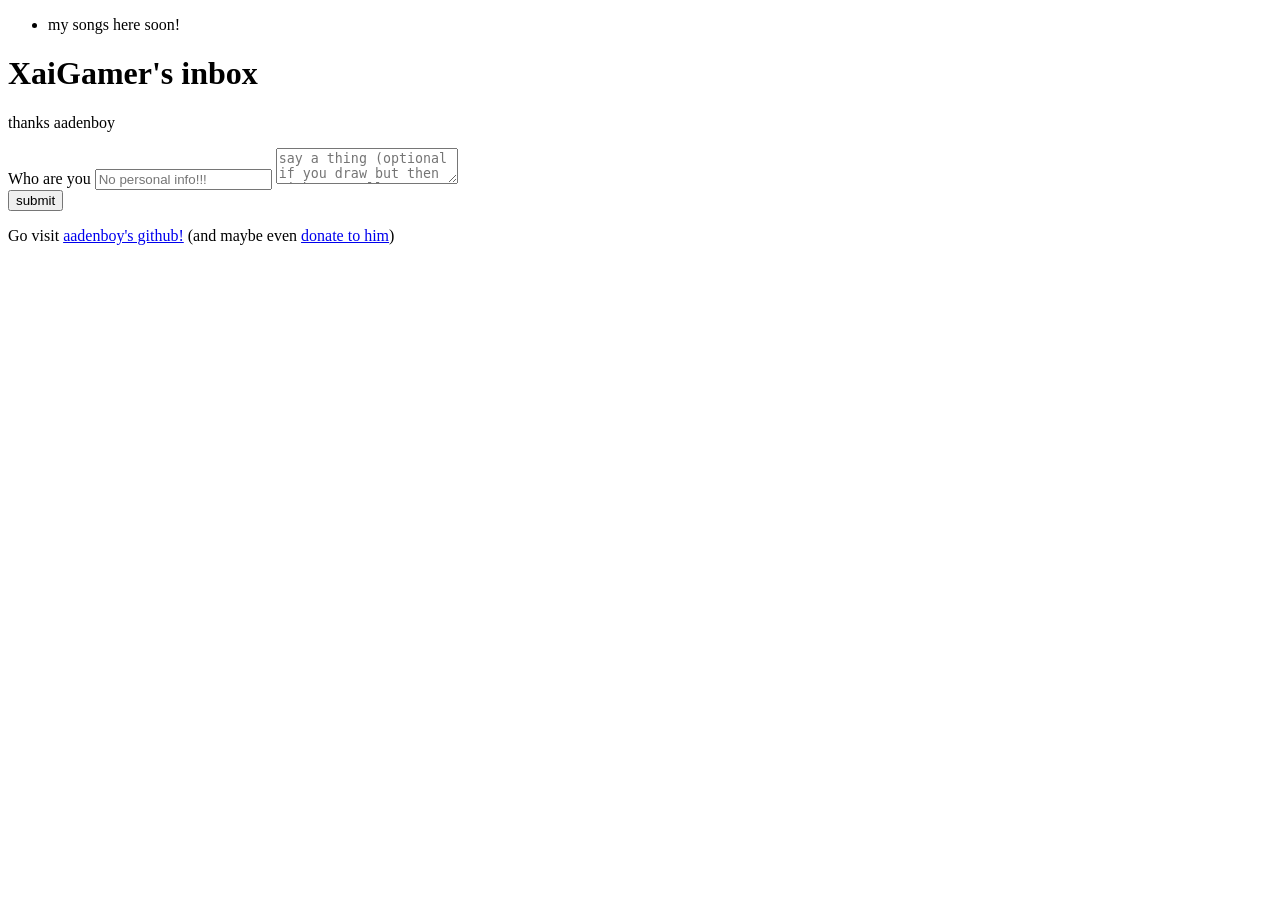
==== inbox/index.html @ 6943999a "Rename index to index.html" ====
<!DOCTYPE html>
<html>
  <head>
    <title>XaiGamer's Inbox</title>
    <link rel="stylesheet" href="https://aadenboy.github.io/tecknar/src/colorpicker.min.css" />
    <script src="https://aadenboy.github.io/tecknar/src/colorpicker.iife.min.js"></script>
    <script src="https://aadenboy.github.io/tecknar/src/pako.min.js"></script>
    <script src="https://aadenboy.github.io/tecknar/src/tecknar.js"></script>
    <link rel="stylesheet" href="https://aadenboy.github.io/tecknar/src/tecknar.css" />
    <link rel="stylesheet" href="style.css" />
  </head>
  <body>
    <nav>
      <ul>
        <li><span>my songs here soon!</span></li>
      </ul>
    </nav>
    <main>
      <h1>XaiGamer's inbox</h1>
      <p>
         thanks aadenboy
      </p>
      <form id="form" method="POST" target="_blank" action="https://docs.google.com/forms/d/e/1FAIpQLSc5LBVQOR1rUiKHU1cNy8Xnx-63aFMHAUTL3_aqtGjah3QxXw/formResponse?usp=pp_url">
        <label>Who are you <input id="identity" type="text" name="entry.589510366" placeholder="No personal info!!!" /></label>
        <textarea id="message" name="entry.488947575" placeholder="say a thing (optional if you draw but then might as well describe the drawing)"></textarea>
        <input type="text" id="canvas-data" name="entry.673886821" style="display: none;" />
        <div id="canvas-area">
          <div id="canvas-container"></div>
        </div>
        <button type="submit" id="submit">submit</button>
      </form>
      <p>Go visit <a href="https://github.com/aadenboy/inbox-template">aadenboy's github!</a> (and maybe even <a href="https://github.com/sponsors/aadenboy">donate to him</a>)</p>
      <noscript>
        <p>This inbox requires that you <a href="https://www.enable-javascript.com/">enable javascript</a> to function properly.</p>
      </noscript>
    </main>
    <script>
      const tecknar = new Tecknar();
      tecknar.mount("#canvas-container");

      const inputs = document.querySelectorAll(".tecknar-container input, .tecknar-container button");
      inputs.forEach((input) => {
        if (input.tagName == "BUTTON") input.setAttribute("type", "button");
        else input.addEventListener("keydown", (e) => {
          if (e.key == "Enter") e.preventDefault();
        });
      });

      const form = document.getElementById("form");
      const submit = document.getElementById("submit");
      const identity = document.getElementById("identity");
      const message = document.getElementById("message");
      const canvas = document.getElementById("canvas-data");

      const emptyData = tecknar.export().data;
      form.addEventListener("submit", (e) => {
        const data = tecknar.export().data;
        if (!message.value && data == emptyData) {
          alert("You need to fill in at least one field.");
          e.preventDefault();
          return;
        }
        canvas.value = data == emptyData ? "" : data;
      });
    </script>
  </body>
</html>
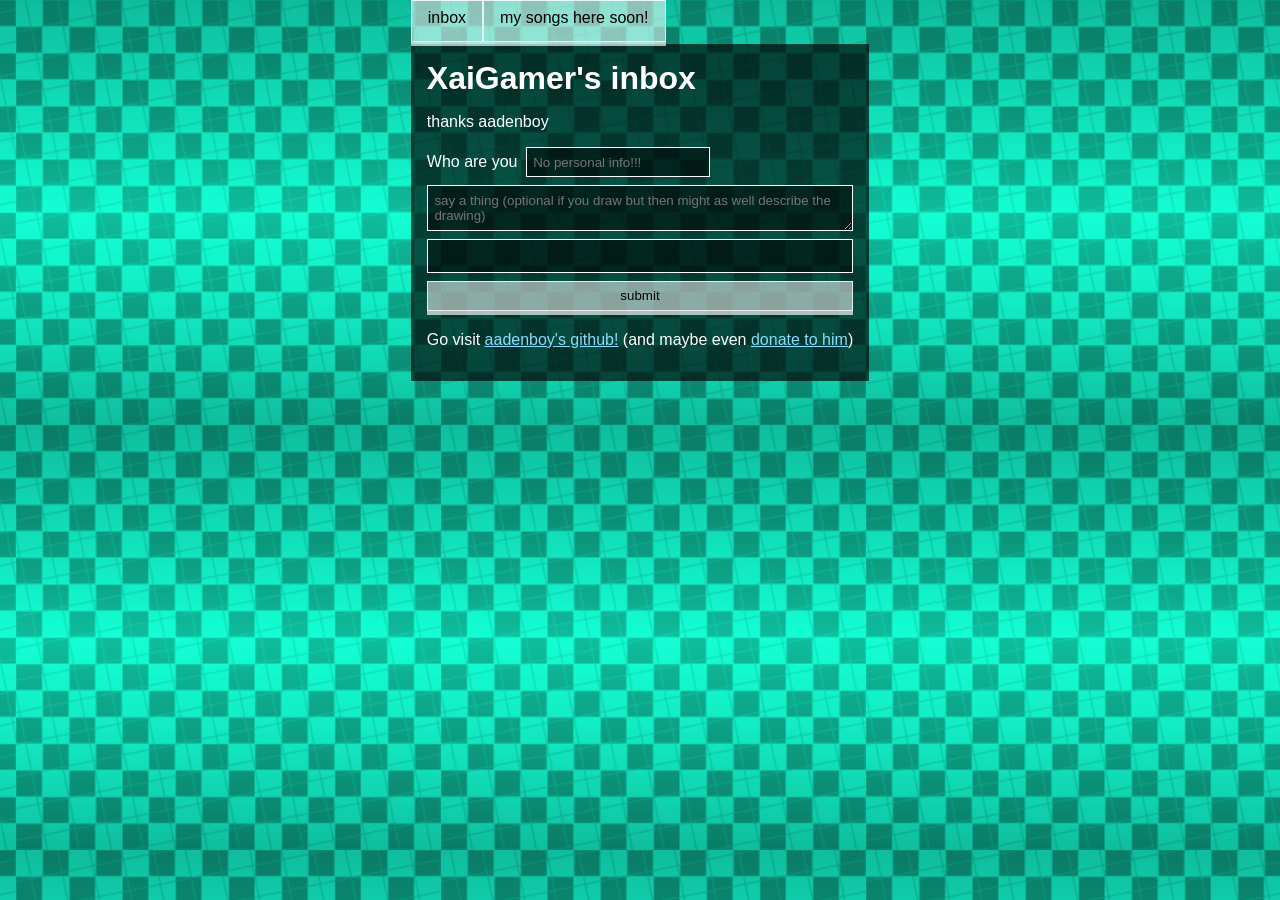
==== commit 83efa2d1: "Update index.html" ====
--- a/inbox/index.html
+++ b/inbox/index.html
@@ -12,6 +12,7 @@
   <body>
     <nav>
       <ul>
+        <li><a href="https://xaigamer.github.io/inbox">inbox</a></li>
         <li><span>my songs here soon!</span></li>
       </ul>
     </nav>
--- a/inbox/style.css
+++ b/inbox/style.css
@@ -0,0 +1,389 @@
+@import url("https://cdn.jsdelivr.net/npm/bootstrap-icons@1.13.1/font/bootstrap-icons.min.css");
+
+html, body {
+  font-family: Verdana, Geneva, Tahoma, sans-serif;
+  font-size: 16px;
+  background: url("/commonbg.png");
+  background-size: contain;
+  display: flex;
+  justify-content: center;
+  margin: 0 1em;
+}
+body {
+  background: none;
+  display: block;
+  margin: calc(2.5em + 4px) 0;
+}
+main {
+  background: #000a;
+  flex-direction: column;
+  justify-content: center;
+  padding: 1em;
+  color: #fff;
+}
+nav {
+  position: absolute;
+  top: 0;
+  width: 100%;
+}
+nav > ul {
+  display: flex;
+  flex-direction: row;
+  justify-content: left;
+  list-style: none;
+  padding: 0;
+  margin: 0;
+}
+nav > ul > li {
+  display: block;
+  margin: 0;
+  padding: 0;
+  height: auto;
+}
+nav > ul > li > a, nav > ul > li > span {
+  display: block;
+  background: #fff8;
+  border: 1px solid #fffc;
+  color: #000;
+  padding: 0.5em 1em;
+  &:not(span) { cursor: pointer; }
+  box-shadow: 0 4px 0 #fffa;
+  height: 1.5em;
+  transform: none;
+  margin: 0;
+  color: #000;
+  text-decoration: none;
+  &:not(span):hover, :not(span)&:focus {
+    color: #000;
+    text-decoration: underline;
+  }
+  &:not(span):active {
+    color: #000;
+    box-shadow: none;
+    transform: translateY(4px);
+  }
+}
+footer {
+    display: flex;
+    height: 3em;
+    flex-wrap: wrap;
+    background: #000a;
+    color: #fff;
+    margin-top: 1em;
+    align-content: center;
+    justify-content: center;
+}
+
+h1 {
+  margin: 0;
+}
+form {
+  display: flex;
+  flex-direction: column;
+  gap: 0.5em;
+}
+label:not(.tecknar-container label) {
+  display: flex;
+  flex-direction: row;
+  align-items: center;
+  gap: 0.5em;
+}
+input[type="text"], input[type="number"], textarea {
+  background: #0008;
+  border: 1px solid #fff;
+  color: #fff;
+  padding: 0.5em;
+  font-family: Verdana, Geneva, Tahoma, sans-serif;
+}
+input[type="color"] {
+  background: none;
+  border: none;
+  padding: 0;
+  height: 2em;
+  vertical-align: middle;
+}
+button, #canvas-tools li, #canvas-container .tecknar-container button, #canvas-container .tecknar-container .tecknar-toolbar li label, .tecknar-import-file, .sections label {
+  background: #fff8;
+  border: 1px solid #fffc;
+  color: #000;
+  padding: 0.5em 1em;
+  cursor: pointer;
+  box-shadow: 0 4px 0 #fffa;
+  transform: translateY(-4px);
+  margin-top: 4px;
+  font-family: Verdana, Geneva, Tahoma, sans-serif;
+  &:hover, &:focus {
+    background: #fffb;
+    box-shadow: 0 4px 0 #fffa;
+  }
+  &:active {
+    box-shadow: none;
+    transform: translateY(0);
+  }
+  &:disabled, &:has(input:checked) {
+    background: #fff4;
+    border-color: #fff8;
+    box-shadow: none;
+    transform: translateY(0);
+    cursor: not-allowed;
+  }
+}
+a {
+  color: #8df;
+  text-decoration: underline;
+  cursor: pointer;
+  &:hover, &:focus {
+    color: #cdf;
+  }
+  &:active {
+    color: #fd8;
+  }
+}
+#canvas-area {
+  display: flex;
+  flex-direction: column;
+  align-items: center;
+  gap: 0.5em;
+  background: #0008;
+  padding: 1em;
+  border: 1px solid #fff
+}
+.canvas-buttons {
+  display: flex;
+  flex-direction: row;
+  justify-content: space-between;
+  gap: 0.5em;
+}
+#canvas {
+  background: #fff;
+  width: 250px;
+  height: 200px;
+  touch-action: none;
+  user-select: none;
+  pointer-events: auto;
+  border: 4px inset #dddd;
+}
+#canvas-tool-area {
+  display: flex;
+  flex-direction: row;
+  gap: 0.5em;
+}
+#canvas-tools {
+  display: flex;
+  flex-direction: column;
+  gap: 0.5em;
+}
+
+dialog::backdrop {
+  background: #0006; 
+}
+dialog {
+  background: #000d;
+  box-shadow: 0 0 1em #fff;
+  color: #fff;
+  max-width: 50vw;
+  max-height: 75vh;
+  overflow-y: scroll;
+}
+dialog h2, dialog p {
+  color: #fff;
+}
+.modal-close {
+  float: right;
+}
+#what {
+  width: min-content;
+  float: right;
+}
+
+table {
+  border-collapse: collapse;
+  width: 100%;
+  margin: 1em 0;
+  overflow-x: scroll;
+}
+th, td {
+  border: 1px solid #fff;
+  padding: 0.5em;
+  text-align: left;
+}
+td {
+  background-color: #63a1a044;
+}
+tr:nth-child(even) td {
+  background-color: #63a1a022;
+}
+th {
+  background-color: #8ed2d144;
+}
+tr:nth-child(even) th {
+  background-color: #8ed2d122;
+}
+canvas {
+  background: #fff;
+}
+td img, th img {
+  max-width: 450px;
+  max-height: 450px;
+}
+.response-links {
+  font-size: 0.8em;
+  font-style: italic;
+  margin-top: 1em;
+  opacity: 0.8;
+}
+#canvas-tools, #canvas-layers {
+  display: flex;
+  flex-direction: column;
+  list-style: none;
+  padding: 0;
+  margin: 0;
+}
+#canvas-tools li {
+  height: 40px;
+  width: 40px;
+  padding: 0;
+  margin: 0;
+  display: flex;
+  justify-content: center;
+  align-items: center;
+}
+#canvas-tools li label {
+  width: 100%;
+  height: 100%;
+  display: flex;
+  justify-content: center;
+  align-items: center;
+  cursor: pointer;
+}
+#canvas-tools input {
+  display: none;
+}
+#canvas-layer-tools {
+  display: flex;
+}
+#canvas-tools, #canvas-layer-tools {
+  flex-direction: column;
+  align-items: left;
+  max-height: 208px;
+  justify-content: space-between;
+}
+#canvas-layers-container {
+  display: flex;
+  flex-direction: column;
+  height: 200px;
+}
+#canvas-layers {
+  flex: 1 1 auto;
+  align-items: left;
+  overflow-y: auto;
+  max-height: 200px;
+}
+#canvas-layers li {
+  display: flex;
+  flex-direction: row;
+}
+
+main:has(#table-specifically-the-response-one) {
+  width: 75vw;
+}
+#table-specifically-the-response-one pre {
+  font-family: Verdana, Geneva, Tahoma, sans-serif;
+  white-space: pre-wrap;
+  margin: 0;
+  font-size: 1em;
+}
+
+#table-specifically-the-response-one tr td:nth-child(odd) {
+  flex: 1 1 30%;
+  margin-bottom: 3em;
+}
+
+#table-specifically-the-response-one tr {
+  display: flex;
+  flex-direction: row;
+  gap: 1em;
+  margin-bottom: 3em;
+}
+
+#table-specifically-the-response-one tr td:nth-child(even) {
+  flex: 1 1 60%;
+  margin-top: 3em;
+}
+
+#table-specifically-the-response-one tr:nth-child(even) {
+  margin-right: 3em;
+}
+
+#table-specifically-the-response-one tr:nth-child(odd) {
+  margin-left: 3em;
+}
+
+#table-specifically-the-response-one td {
+  background-color: #3b526b88;
+  box-shadow: 0 1em #3b526b, inset 1em 1em #7695b622, inset -1em -1em #09152266;
+  border: 1px inset #fff4;
+  padding: 2em;
+  display: flex;
+  flex-direction: column;
+  gap: 0.5em;
+  font-size: 0.8em;
+}
+
+#table-specifically-the-response-one canvas {
+  width: 250px;
+  height: 200px;
+  border: 4px inset #dddd;
+}
+
+#table-specifically-the-response-one img {
+  border: 4px inset #dddd;
+}
+
+.tecknar-topbar {
+  background: none;
+  border-bottom-color: #fff;
+}
+
+.tecknar-canvasbar {
+  background: none;
+}
+
+.tecknar-container-middle {
+  background: none;
+}
+
+.tecknar-bottombar {
+  background: none;
+  border-top-color: #fff;
+}
+
+.tecknar-container {
+  background: none;
+}
+
+.sections label input {
+    display: none;
+}
+
+.sections {
+    display: flex;
+    list-style: none;
+    margin: 1em 0;
+    padding: 0;
+}
+
+.sections:has([value="section-comic"]:not(:checked)) ~ #section-comic {
+    display: none;
+}
+
+.sections:has([value="section-bright"]:not(:checked)) ~ #section-bright {
+    display: none;
+}
+
+.sections:has([value="section-text"]:not(:checked)) ~ #section-text {
+    display: none;
+}
+.sections:has([value="section-explanation"]:not(:checked)) ~ #section-explanation {
+    display: none;
+}
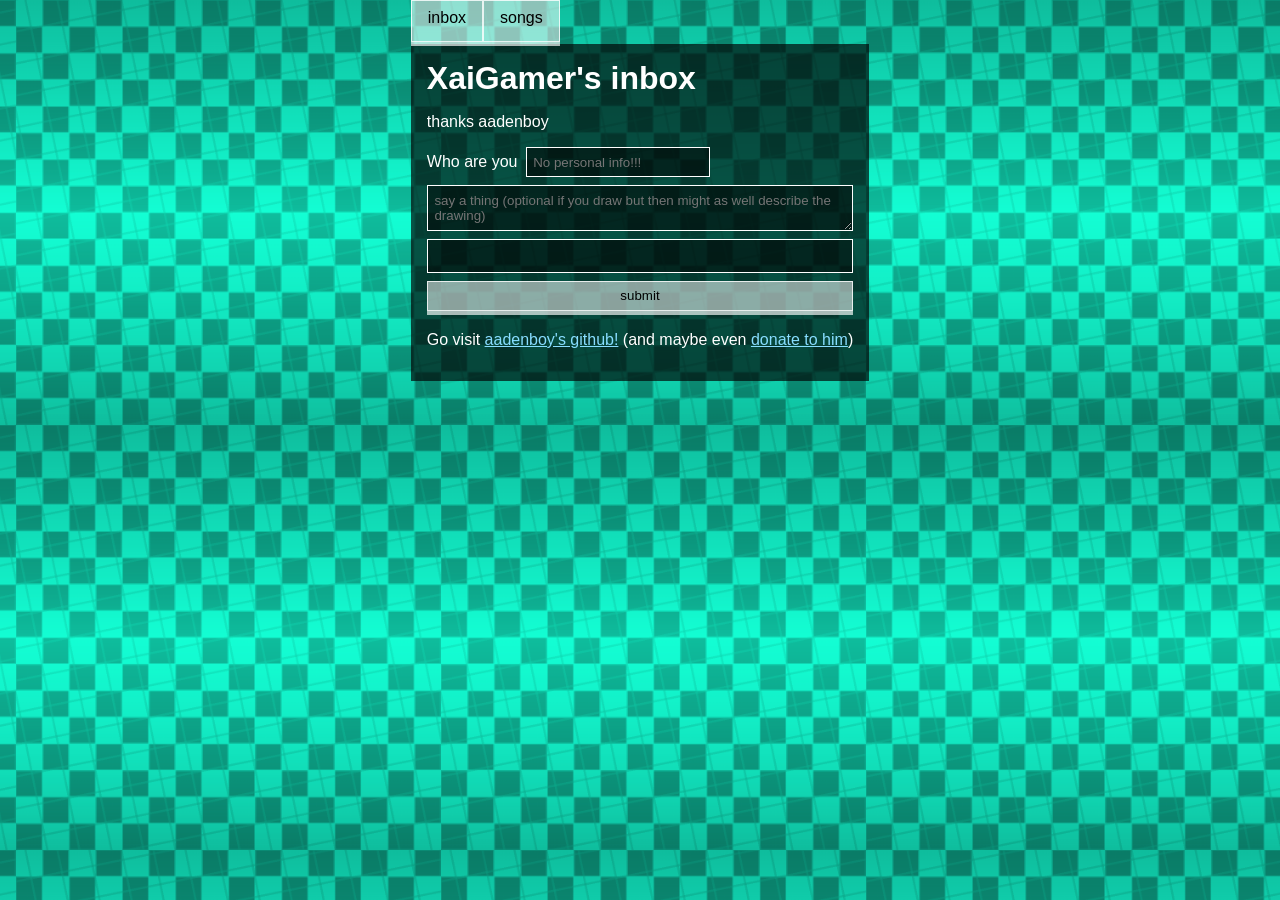
==== commit 16394722: "Update index.html" ====
--- a/inbox/index.html
+++ b/inbox/index.html
@@ -13,7 +13,7 @@
     <nav>
       <ul>
         <li><a href="https://xaigamer.github.io/inbox">inbox</a></li>
-        <li><span>my songs here soon!</span></li>
+        <li><a href="https://xaigamer.github.io/songs">songs</a></li>
       </ul>
     </nav>
     <main>
